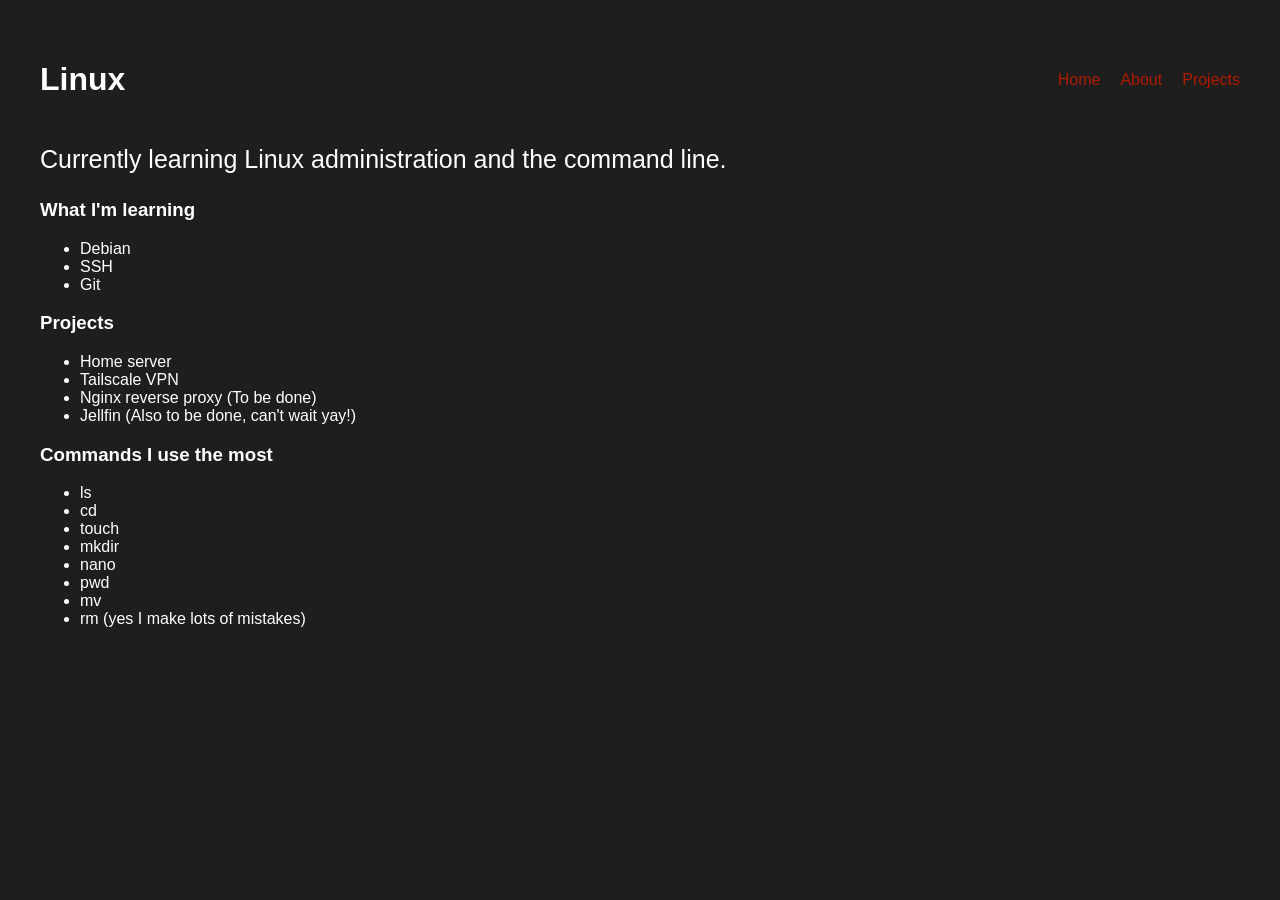
==== linux.html @ 2cde8472 "Linux Page" ====
<!DOCTYPE html>
<html>

<head>

<title> Linux </title>
<link rel="stylesheet" href="css/linuxstyle.css">

</head>

<body>

<header>
<h1> Linux </h1>


<nav>

<a href="index.html">Home</a>
<a href="pages/about.html">About</a>
<a href="pages/projects.html">Projects</a>

</nav>
</header>

<main>

<section>

<p class="intro">

Currently learning Linux administration and the command line. 
</p>

<h3> What I'm learning </h3>

<ul>

<li> Debian </li>
<li> SSH </li>
<li> Git </li>

</ul>

</section>

<section>

<h3> Projects </h3>

<ul> 

<li> Home server </li>
<li> Tailscale VPN </li>
<li> Nginx reverse proxy (To be done) </li>
<li> Jellfin (Also to be done, can't wait yay!) </li>


</ul>



</section>

<section>

<h3> Commands I use the most </h3>

<ul>

<li> ls </li>
<li> cd </li>
<li> touch </li>
<li> mkdir </li>
<li> nano </li>
<li> pwd </li>
<li> mv </li>
<li> rm (yes I make lots of mistakes) </li>

</ul>


</section>

</main>

</body>

</html>
---- css/linuxstyle.css ----
body {
    font-family: Arial, sans-serif;
    margin: 40px;
    background-color: #1e1e1e;
    color: white;
}

header {
        display: flex;
        flex-direction: row;
        justify-content: space-between;
        align-items: center;
}



nav a {
    color: #b01a00;
    text-decoration: none;

}

nav a {

}

nav {
        display: flex;
        gap: 20px;
        flex-direction: row;
        justify-content: space-between;

}

nav a:hover {
    color: #7b1b38;
}

.intro {
        font-size: 25px;
        line-height: 1.5x;
}
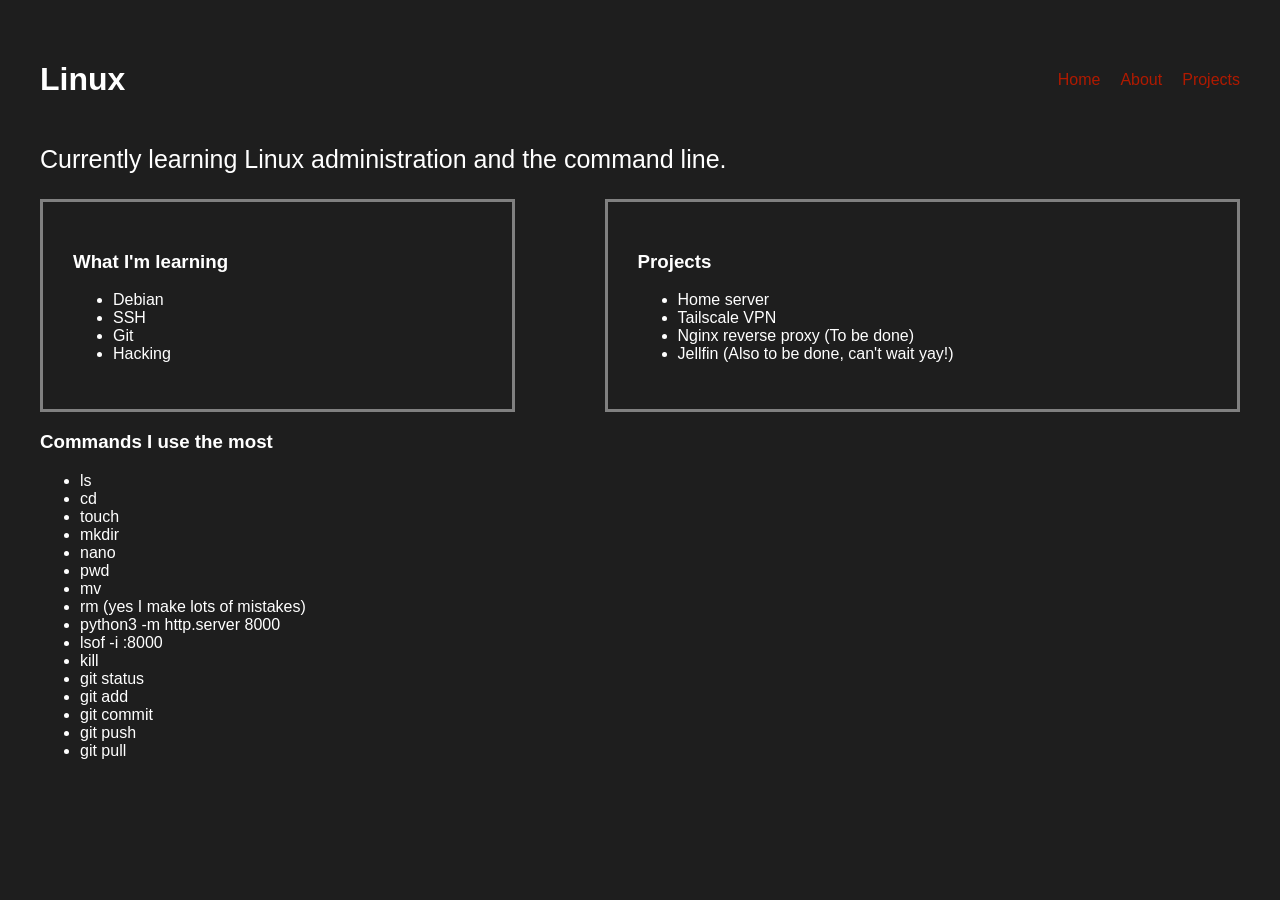
==== commit 38f8619e: "extra pages" ====
--- a/linux.html
+++ b/linux.html
@@ -25,12 +25,15 @@
 
 <main>
 
-<section>
 
 <p class="intro">
 
 Currently learning Linux administration and the command line. 
 </p>
+
+<div class="overview">
+<section class="panel">
+
 
 <h3> What I'm learning </h3>
 
@@ -39,12 +42,13 @@
 <li> Debian </li>
 <li> SSH </li>
 <li> Git </li>
+<li> Hacking </li>
 
 </ul>
 
 </section>
 
-<section>
+<section class="panel">
 
 <h3> Projects </h3>
 
@@ -62,6 +66,7 @@
 
 </section>
 
+</div>
 <section>
 
 <h3> Commands I use the most </h3>
@@ -76,6 +81,14 @@
 <li> pwd </li>
 <li> mv </li>
 <li> rm (yes I make lots of mistakes) </li>
+<li> python3 -m http.server 8000 </li>
+<li> lsof -i :8000 </li>
+<li> kill </li>
+<li> git status </li>
+<li> git add </li>
+<li> git commit </li>
+<li> git push </li>
+<li> git pull </li>
 
 </ul>
 
--- a/css/linuxstyle.css
+++ b/css/linuxstyle.css
@@ -40,3 +40,34 @@
         font-size: 25px;
         line-height: 1.5x;
 }
+
+.overview {
+
+	display: flex;
+	gap: 90px;
+	flex-direction: row;
+	justify-content: flex-start;
+	align-items: flex-start;
+
+}
+
+
+.panel {
+
+	border: 3px solid gray;
+	padding: 30px;
+	transition: transform 0.2s;
+}
+
+.panel:hover {
+        background-color: #560319;
+        border: 3px solid white;
+        transform: translateY(-8px);
+
+
+}
+
+.panel {
+    flex-grow: 1;
+}
+
